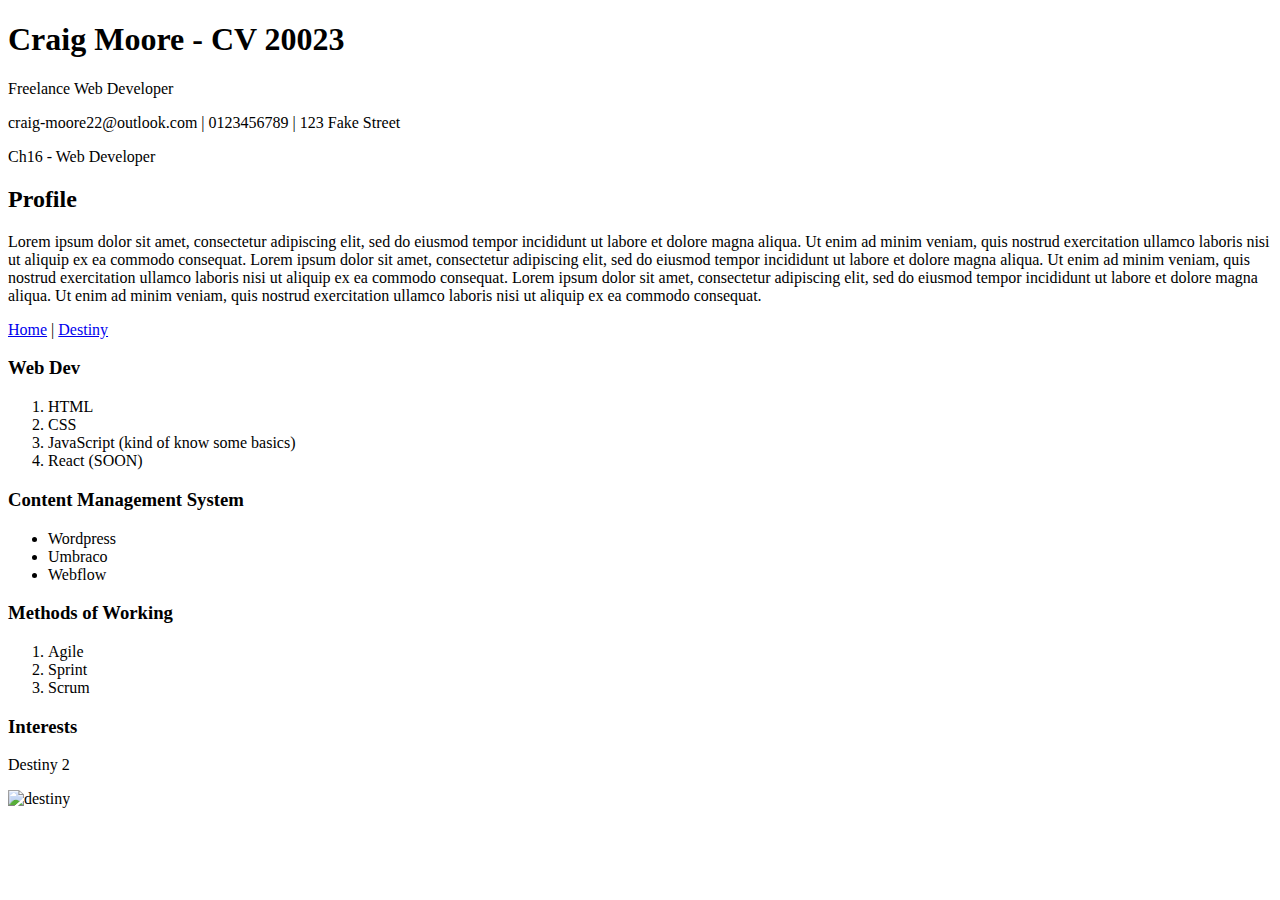
==== index.html @ db8f6cc0 "Add files via upload" ====
<!DOCTYPE html>
<html lang="en">

<head>
  <meta charset="UTF-8" />
  <meta name="viewport" content="width=device-width, initial-scale=1.0" />
  <title>Craig Moore CV - 2023</title>
  <link rel="stylesheet" href="./css/styles.css" />
</head>
<header>
  <div class="header-container">
    <div class="header-content">
      <p></p>
      <h1>Craig Moore - CV 20023</h1>
      <p>Freelance Web Developer</p>
      <p>craig-moore22@outlook.com | 0123456789 | 123 Fake Street</p>
    </div>
  </div>
</header>
<div class="sticky-banner">
  <P>Ch16 - Web Developer</P>
</div>
<div class="page-container">
  <div class="profile-container">
    <div class="profile">
      <h2>Profile</h2>
      <p>Lorem ipsum dolor sit amet, consectetur adipiscing elit, sed do eiusmod tempor incididunt ut labore et dolore
        magna aliqua. Ut enim ad minim veniam, quis nostrud exercitation ullamco laboris nisi ut aliquip ex ea commodo
        consequat. Lorem ipsum dolor sit amet, consectetur adipiscing elit, sed do eiusmod tempor incididunt ut labore
        et dolore magna aliqua. Ut enim ad minim veniam, quis nostrud exercitation ullamco laboris nisi ut aliquip ex ea
        commodo consequat. Lorem ipsum dolor sit amet, consectetur adipiscing elit, sed do eiusmod tempor incididunt ut
        labore et dolore magna aliqua. Ut enim ad minim veniam, quis nostrud exercitation ullamco laboris nisi ut
        aliquip ex ea commodo consequat. </p>
    </div>
  </div>
  <nav>
    <a href="./index.html">Home</a> |
    <a href="./destiny.html">Destiny</a>
  </nav>
  <div class="flex-container">
    <div class="skills">
      <h3>Web Dev</h3>
      <ol>
        <li>HTML</li>
        <li>CSS</li>
        <li>JavaScript (kind of know some basics)</li>
        <li>React (SOON)</li>
      </ol>
    </div>
    <div class="skills">
      <h3>Content Management System</h3>
      <ul>
        <li>Wordpress</li>
        <li>Umbraco</li>
        <li>Webflow</li>
      </ul>
    </div>
    <div class="skills">
      <h3>Methods of Working</h3>
      <ol>
        <li>Agile</li>
        <li>Sprint</li>
        <li>Scrum</li>
      </ol>
    </div>
  </div>
  <div class="interests-container">
    <div class="interests">
      <h3>Interests</h3>
      <p>Destiny 2</p>
      <img class="destiny" src="./img/destiny.jpeg" alt="destiny">
    </div>
  </div>
</div>
</body>

</html>
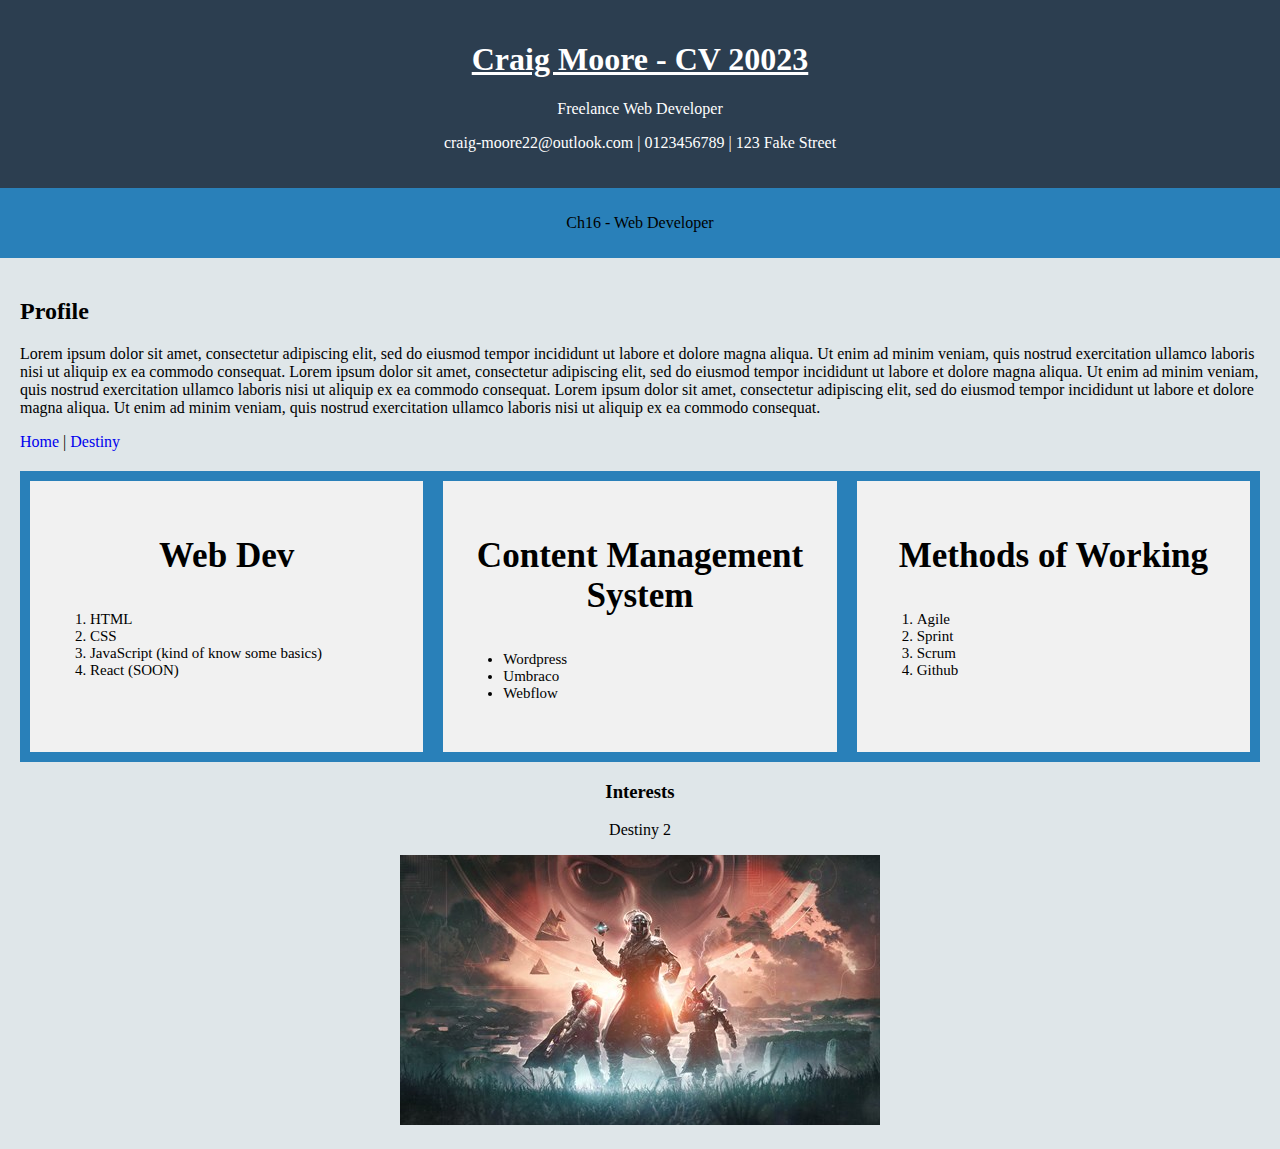
==== commit 9c820001: "Add files via upload" ====
--- a/index.html
+++ b/index.html
@@ -61,6 +61,7 @@
         <li>Agile</li>
         <li>Sprint</li>
         <li>Scrum</li>
+        <Li>Github</Li>
       </ol>
     </div>
   </div>
--- a/css/styles.css
+++ b/css/styles.css
@@ -0,0 +1,101 @@
+* {
+  box-sizing: border-box;
+}
+
+body {
+  background-color: #dfe6e9;
+  margin: 0;
+  padding: 0;
+}
+
+/* sticky Banner */
+
+.sticky-banner {
+  position: sticky;
+  background-color: #2980b9;
+  top: 0;
+  padding-top: 10px;
+  width: 100%;
+  height: 70px;
+  text-align: center;
+}
+/* Header */
+.header-container {
+  background-color: #2c3e50;
+  color: white;
+  display: flex;
+  justify-content: center;
+  text-align: center;
+}
+
+.header-content {
+  padding-top: 20px;
+  padding-bottom: 20px;
+}
+
+.header-content h1 {
+  font-size: 2rem;
+  text-decoration: underline;
+}
+
+/* Page Container */
+
+.page-container {
+  margin: 20px;
+}
+
+/* Profile */
+
+.profile-container {
+  display: flex;
+  align-items: center;
+  justify-content: center;
+  flex-wrap: wrap;
+}
+
+/* Skillset */
+.flex-container {
+  display: flex;
+  justify-content: center;
+  background-color: #2980b9;
+  margin-top: 20px;
+}
+
+.flex-container > .skills {
+  background-color: #f1f1f1;
+  margin: 10px;
+  width: 50%;
+  padding: 20px;
+  font-size: 30px;
+}
+
+.skills li {
+  font-size: 15px;
+}
+
+/* Interests */
+.interests-container {
+  display: flex;
+  justify-content: center;
+}
+
+.interests {
+  text-align: center;
+}
+
+.destiny img {
+  width: 450px;
+  height: 250px;
+}
+
+nav a {
+  text-decoration: none;
+}
+h3 {
+  text-align: center;
+}
+
+.destiny-container {
+  display: flex;
+  justify-content: center;
+}
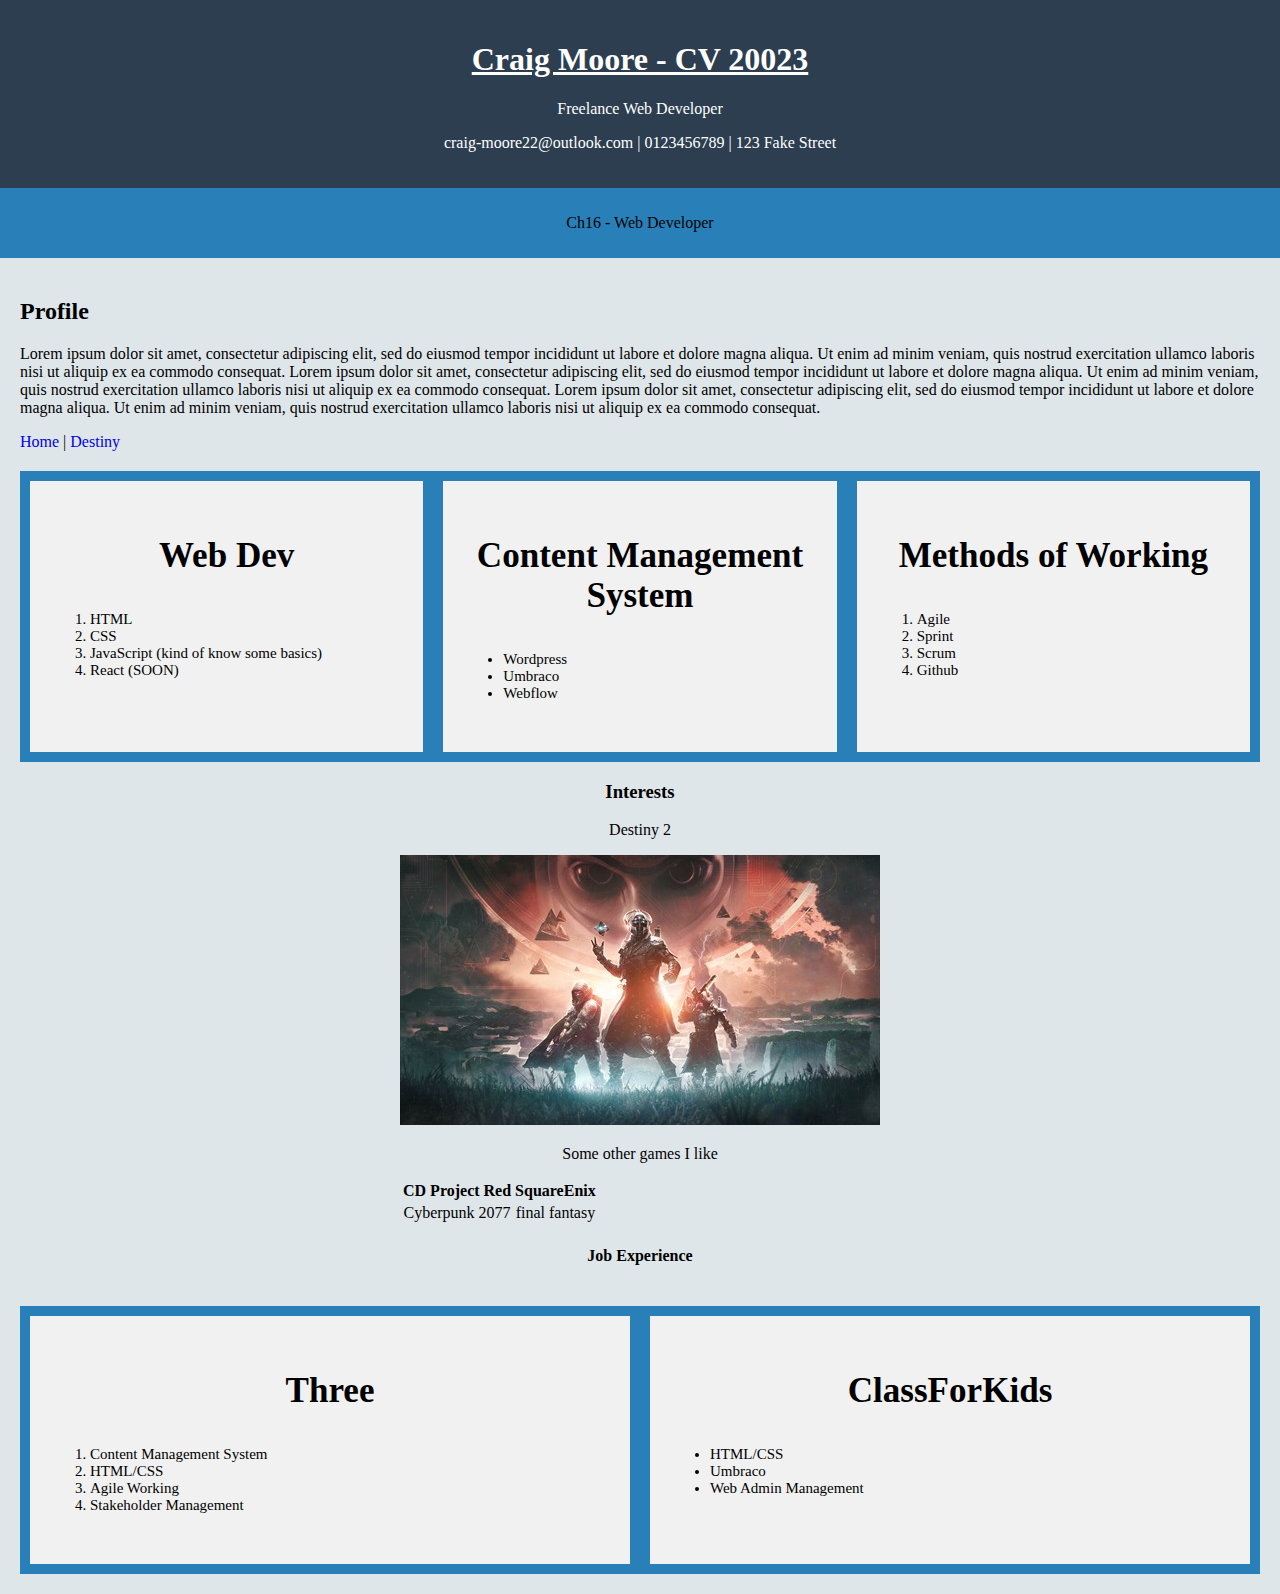
==== commit 745ecdf6: "Add files via upload" ====
--- a/index.html
+++ b/index.html
@@ -70,6 +70,37 @@
       <h3>Interests</h3>
       <p>Destiny 2</p>
       <img class="destiny" src="./img/destiny.jpeg" alt="destiny">
+      <P>Some other games I like</P>
+      <table>
+        <tr>
+          <th>CD Project Red</th>
+          <th>SquareEnix</th>
+        </tr>
+        <tr>
+          <td>Cyberpunk 2077</td>
+          <td>final fantasy</td>
+        </tr>
+      </table>
+      <h4>Job Experience</h4>
+    </div>
+  </div>
+  <div class="flex-container">
+    <div class="skills">
+      <h3>Three</h3>
+      <ol>
+        <li>Content Management System</li>
+        <li>HTML/CSS</li>
+        <li>Agile Working</li>
+        <li>Stakeholder Management</li>
+      </ol>
+    </div>
+    <div class="skills">
+      <h3>ClassForKids</h3>
+      <ul>
+        <li>HTML/CSS</li>
+        <li>Umbraco</li>
+        <li>Web Admin Management</li>
+      </ul>
     </div>
   </div>
 </div>
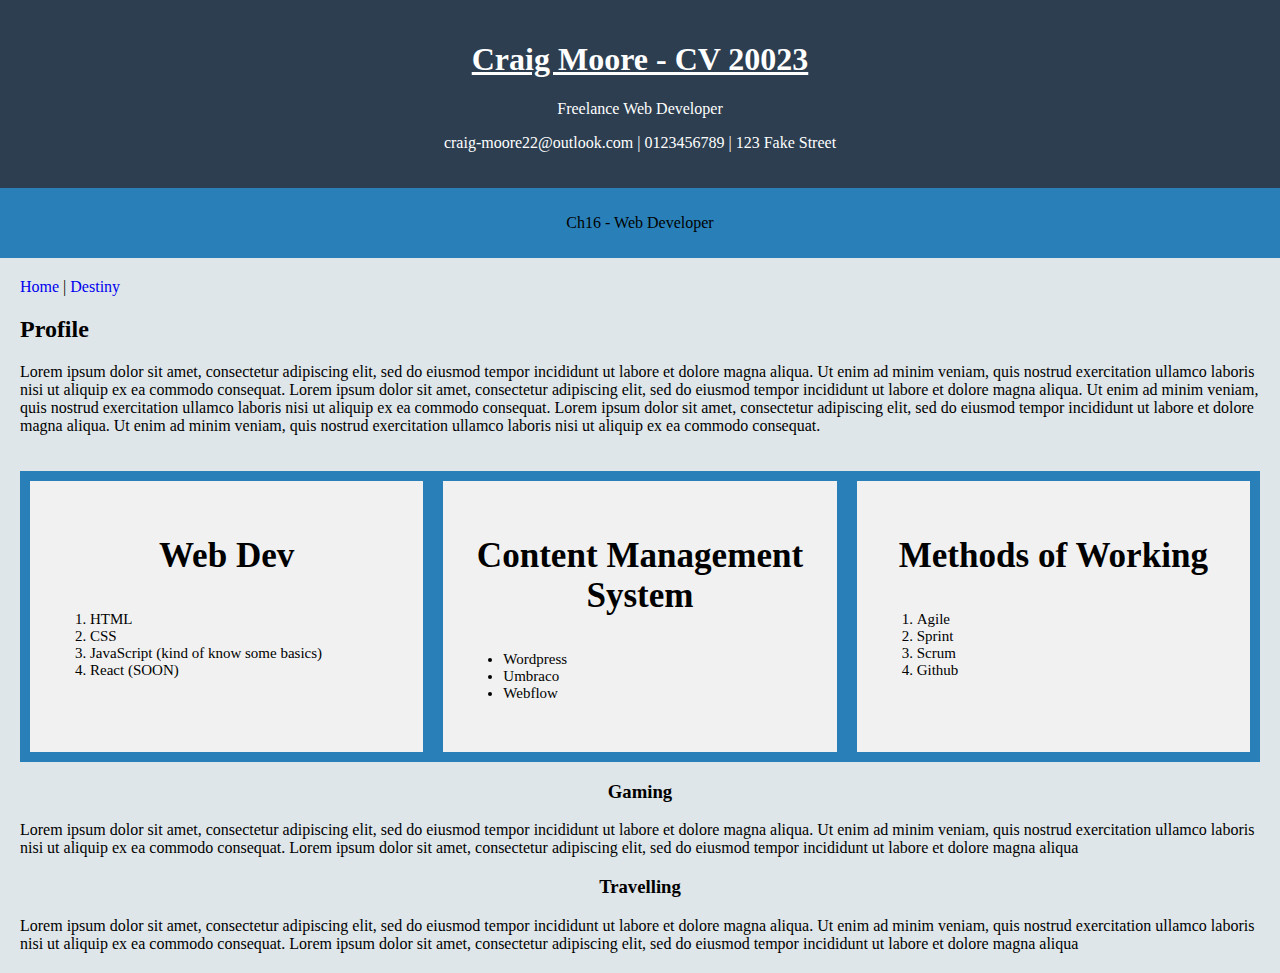
==== commit 5098a5bb: "Add files via upload" ====
--- a/index.html
+++ b/index.html
@@ -6,6 +6,9 @@
   <meta name="viewport" content="width=device-width, initial-scale=1.0" />
   <title>Craig Moore CV - 2023</title>
   <link rel="stylesheet" href="./css/styles.css" />
+  <link rel="preconnect" href="https://fonts.googleapis.com">
+  <link rel="preconnect" href="https://fonts.gstatic.com" crossorigin>
+  <link href="https://fonts.googleapis.com/css2?family=Roboto:wght@100&display=swap" rel="stylesheet">
 </head>
 <header>
   <div class="header-container">
@@ -23,6 +26,10 @@
 <div class="page-container">
   <div class="profile-container">
     <div class="profile">
+      <nav>
+        <a href="./index.html">Home</a> |
+        <a href="./destiny.html">Destiny</a>
+      </nav>
       <h2>Profile</h2>
       <p>Lorem ipsum dolor sit amet, consectetur adipiscing elit, sed do eiusmod tempor incididunt ut labore et dolore
         magna aliqua. Ut enim ad minim veniam, quis nostrud exercitation ullamco laboris nisi ut aliquip ex ea commodo
@@ -33,10 +40,6 @@
         aliquip ex ea commodo consequat. </p>
     </div>
   </div>
-  <nav>
-    <a href="./index.html">Home</a> |
-    <a href="./destiny.html">Destiny</a>
-  </nav>
   <div class="flex-container">
     <div class="skills">
       <h3>Web Dev</h3>
@@ -65,42 +68,32 @@
       </ol>
     </div>
   </div>
-  <div class="interests-container">
-    <div class="interests">
-      <h3>Interests</h3>
-      <p>Destiny 2</p>
-      <img class="destiny" src="./img/destiny.jpeg" alt="destiny">
-      <P>Some other games I like</P>
-      <table>
-        <tr>
-          <th>CD Project Red</th>
-          <th>SquareEnix</th>
-        </tr>
-        <tr>
-          <td>Cyberpunk 2077</td>
-          <td>final fantasy</td>
-        </tr>
-      </table>
-      <h4>Job Experience</h4>
-    </div>
-  </div>
-  <div class="flex-container">
-    <div class="skills">
-      <h3>Three</h3>
-      <ol>
-        <li>Content Management System</li>
-        <li>HTML/CSS</li>
-        <li>Agile Working</li>
-        <li>Stakeholder Management</li>
-      </ol>
-    </div>
-    <div class="skills">
-      <h3>ClassForKids</h3>
-      <ul>
-        <li>HTML/CSS</li>
-        <li>Umbraco</li>
-        <li>Web Admin Management</li>
-      </ul>
+  <div class='some-page-wrapper'>
+    <div class='row'>
+      <div class='column'>
+        <div class='column'>
+          <h3>Gaming</h3>
+          Lorem ipsum dolor sit amet, consectetur adipiscing elit, sed do eiusmod tempor incididunt ut labore et dolore
+          magna
+          aliqua. Ut enim ad minim veniam, quis nostrud exercitation ullamco laboris nisi ut aliquip ex ea commodo
+          consequat.
+          Lorem ipsum dolor sit amet, consectetur adipiscing elit, sed do eiusmod tempor incididunt ut labore et dolore
+          magna
+          aliqua
+        </div>
+      </div>
+      <div class='column'>
+        <div class='column'>
+          <h3>Travelling</h3>
+          Lorem ipsum dolor sit amet, consectetur adipiscing elit, sed do eiusmod tempor incididunt ut labore et dolore
+          magna
+          aliqua. Ut enim ad minim veniam, quis nostrud exercitation ullamco laboris nisi ut aliquip ex ea commodo
+          consequat.
+          Lorem ipsum dolor sit amet, consectetur adipiscing elit, sed do eiusmod tempor incididunt ut labore et dolore
+          magna
+          aliqua
+        </div>
+      </div>
     </div>
   </div>
 </div>
